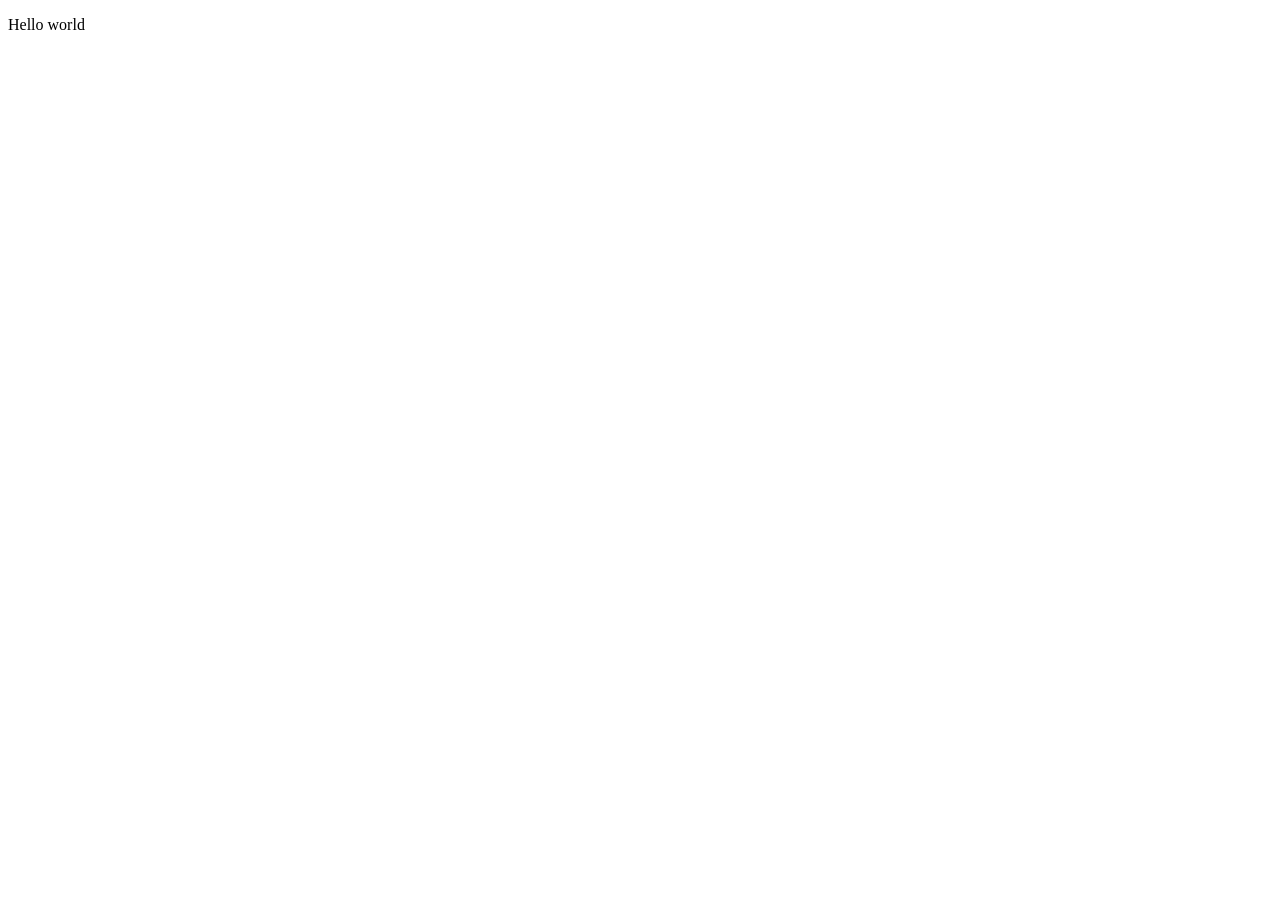
==== index.html @ 5c11c4db "add initial HTML structure with a basic "Hello world" message" ====
<!DOCTYPE html>
<html lang="en">
<head>
    <meta charset="UTF-8">
    <meta name="viewport" content="width=device-width, initial-scale=1.0">
    <title>Preview</title>
</head>
<body>
    <p>Hello world</p>
</body>
</html>
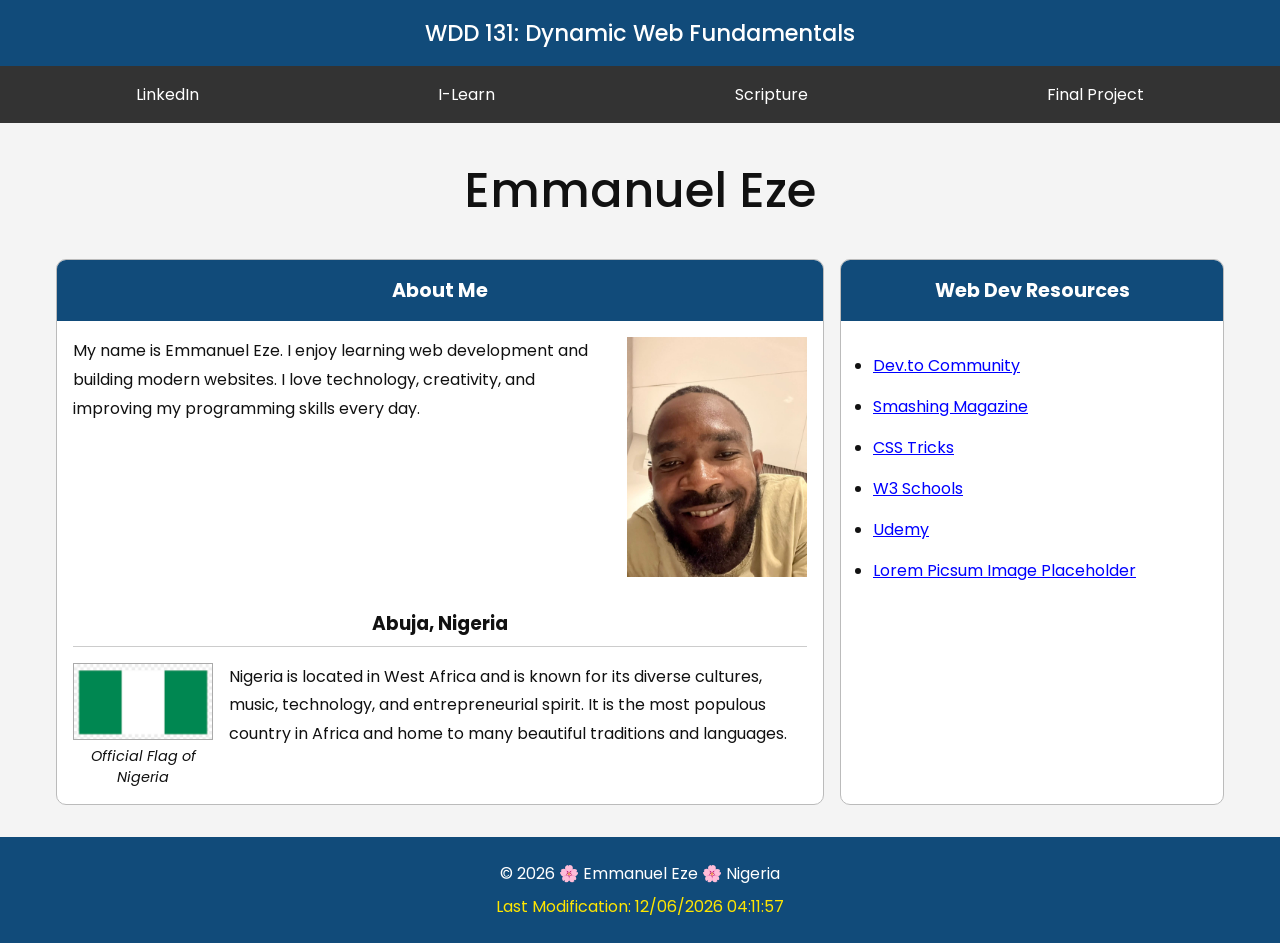
==== commit 00e70ef8: "Add JavaScript for dynamic date display and create base CSS styles - Implemented getdates.js to show" ====
--- a/index.html
+++ b/index.html
@@ -3,9 +3,140 @@
 <head>
     <meta charset="UTF-8">
     <meta name="viewport" content="width=device-width, initial-scale=1.0">
-    <title>Preview</title>
+
+    <title>WDD 131 - Dynamic Web Fundamentals - Emmanuel Eze</title>
+
+    <meta name="description"
+        content="WDD 131 - Dynamic Web Fundamentals, Emmanuel Eze, HTML, CSS, JavaScript, web design fundamentals">
+
+    <meta name="author" content="Emmanuel Eze">
+
+    <!-- Google Fonts -->
+    <link rel="preconnect" href="https://fonts.googleapis.com">
+    <link rel="preconnect" href="https://fonts.gstatic.com" crossorigin>
+
+    <link href="https://fonts.googleapis.com/css2?family=Poppins:wght@300;400;600;700&display=swap"
+        rel="stylesheet">
+
+    <!-- CSS -->
+    <link rel="stylesheet" href="styles/base.css">
+
+    <!-- JavaScript -->
+    <script src="scripts/getdates.js" defer></script>
 </head>
+
 <body>
-    <p>Hello world</p>
+
+    <header>
+        <span id="course-title">
+            WDD 131: Dynamic Web Fundamentals
+        </span>
+
+        <nav>
+            <a href="https://www.linkedin.com/" target="_blank">LinkedIn</a>
+
+            <a href="https://byupw.instructure.com/" target="_blank">I-Learn</a>
+
+            <a href="https://www.churchofjesuschrist.org/study/scriptures/bofm/1-ne/3?lang=eng&id=p7#p7"
+                target="_blank">
+                Scripture
+            </a>
+
+            <a href="#">Final Project</a>
+        </nav>
+    </header>
+
+    <main>
+
+        <h1>Emmanuel Eze</h1>
+
+        <!-- About Me Card -->
+        <section class="card about-card">
+
+            <h2>About Me</h2>
+
+            <div class="about-content">
+
+                <div class="about-text">
+                    <p>
+                        My name is Emmanuel Eze. I enjoy learning web
+                        development and building modern websites.
+                        I love technology, creativity, and improving
+                        my programming skills every day.
+                    </p>
+                </div>
+
+                <img src="images/profile.jpeg" alt="Profile Image">
+            </div>
+
+            <div class="country-section">
+
+                <h3>Abuja, Nigeria</h3>
+
+                <div class="country-content">
+
+                    <figure>
+                        <img src="images/nigeria-flag.png"
+                            alt="Official Flag of Nigeria">
+
+                        <figcaption>
+                            Official Flag of Nigeria
+                        </figcaption>
+                    </figure>
+
+                    <p>
+                        Nigeria is located in West Africa and is known
+                        for its diverse cultures, music, technology,
+                        and entrepreneurial spirit. It is the most
+                        populous country in Africa and home to many
+                        beautiful traditions and languages.
+                    </p>
+
+                </div>
+
+            </div>
+
+        </section>
+
+        <!-- Resources Card -->
+        <section class="card resources-card">
+
+            <h2>Web Dev Resources</h2>
+
+            <ul>
+                <li><a href="https://dev.to/" target="_blank">Dev.to Community</a></li>
+
+                <li><a href="https://www.smashingmagazine.com/"
+                        target="_blank">Smashing Magazine</a></li>
+
+                <li><a href="https://css-tricks.com/"
+                        target="_blank">CSS Tricks</a></li>
+
+                <li><a href="https://www.w3schools.com/"
+                        target="_blank">W3 Schools</a></li>
+
+                <li><a href="https://www.udemy.com/"
+                        target="_blank">Udemy</a></li>
+
+                <li><a href="https://picsum.photos/"
+                        target="_blank">Lorem Picsum Image Placeholder</a></li>
+            </ul>
+
+        </section>
+
+    </main>
+
+    <footer>
+
+        <p>
+            &copy;
+            <span id="currentyear"></span>
+            🌸 Emmanuel Eze 🌸 Nigeria
+        </p>
+
+        <p id="lastModified"></p>
+
+    </footer>
+
 </body>
 </html>
--- a/styles/base.css
+++ b/styles/base.css
@@ -0,0 +1,199 @@
+:root {
+    --primary-color: #114b7a;
+    --secondary-color: #333;
+    --background-color: #f4f4f4;
+    --card-color: white;
+    --accent-color: #ffe600;
+}
+
+* {
+    margin: 0;
+    padding: 0;
+    box-sizing: border-box;
+}
+
+body {
+    font-family: 'Poppins', sans-serif;
+    background-color: var(--background-color);
+    color: #111;
+}
+
+/* HEADER */
+
+header {
+    background-color: var(--primary-color);
+}
+
+#course-title {
+    display: block;
+    text-align: center;
+    color: white;
+    padding: 1rem;
+    font-size: 1.4rem;
+    font-weight: 500;
+}
+
+/* NAVIGATION */
+
+nav {
+    display: flex;
+    justify-content: space-around;
+    align-items: center;
+
+    background-color: var(--secondary-color);
+    padding: 1rem;
+}
+
+nav a {
+    color: white;
+    text-decoration: none;
+    font-size: 1rem;
+    transition: 0.3s ease;
+}
+
+nav a:hover {
+    color: var(--accent-color);
+    transform: scale(1.05);
+}
+
+/* MAIN */
+
+main {
+    max-width: 1200px;
+    margin: 2rem auto;
+    padding: 0 1rem;
+
+    display: grid;
+    grid-template-columns: 2fr 1fr;
+    gap: 1rem;
+}
+
+h1 {
+    grid-column: 1 / -1;
+    text-align: center;
+    margin-bottom: 1rem;
+    font-size: 3rem;
+    font-weight: 500;
+}
+
+/* CARDS */
+
+.card {
+    background-color: var(--card-color);
+    border: 1px solid #bbb;
+    border-radius: 10px;
+    overflow: hidden;
+}
+
+.card h2 {
+    background-color: var(--primary-color);
+    color: white;
+    text-align: center;
+    padding: 1rem;
+    font-size: 1.2rem;
+}
+
+/* ABOUT SECTION */
+
+.about-content {
+    display: flex;
+    justify-content: space-between;
+    gap: 1rem;
+    padding: 1rem;
+}
+
+.about-content img {
+    width: 180px;
+    height: auto;
+}
+
+.about-text {
+    line-height: 1.8;
+}
+
+/* COUNTRY */
+
+.country-section {
+    padding: 1rem;
+}
+
+.country-section h3 {
+    text-align: center;
+    margin-bottom: 1rem;
+    border-bottom: 1px solid #ccc;
+    padding-bottom: 0.5rem;
+}
+
+.country-content {
+    display: flex;
+    gap: 1rem;
+    align-items: flex-start;
+}
+
+.country-content img {
+    width: 140px;
+    border: 1px solid #aaa;
+}
+
+figure {
+    text-align: center;
+    font-size: 0.9rem;
+    font-style: italic;
+}
+
+.country-content p {
+    line-height: 1.8;
+}
+
+/* RESOURCES */
+
+.resources-card ul {
+    padding: 2rem;
+}
+
+.resources-card li {
+    margin-bottom: 1rem;
+}
+
+.resources-card a {
+    color: blue;
+}
+
+/* FOOTER */
+
+footer {
+    background-color: var(--primary-color);
+    color: white;
+    text-align: center;
+    padding: 1.5rem;
+    margin-top: 2rem;
+}
+
+#lastModified {
+    color: var(--accent-color);
+    margin-top: 0.5rem;
+}
+
+/* RESPONSIVE */
+
+@media (max-width: 768px) {
+
+    main {
+        grid-template-columns: 1fr;
+    }
+
+    .about-content,
+    .country-content {
+        flex-direction: column;
+        align-items: center;
+    }
+
+    h1 {
+        font-size: 2rem;
+    }
+
+    nav {
+        flex-direction: column;
+        gap: 1rem;
+    }
+}
